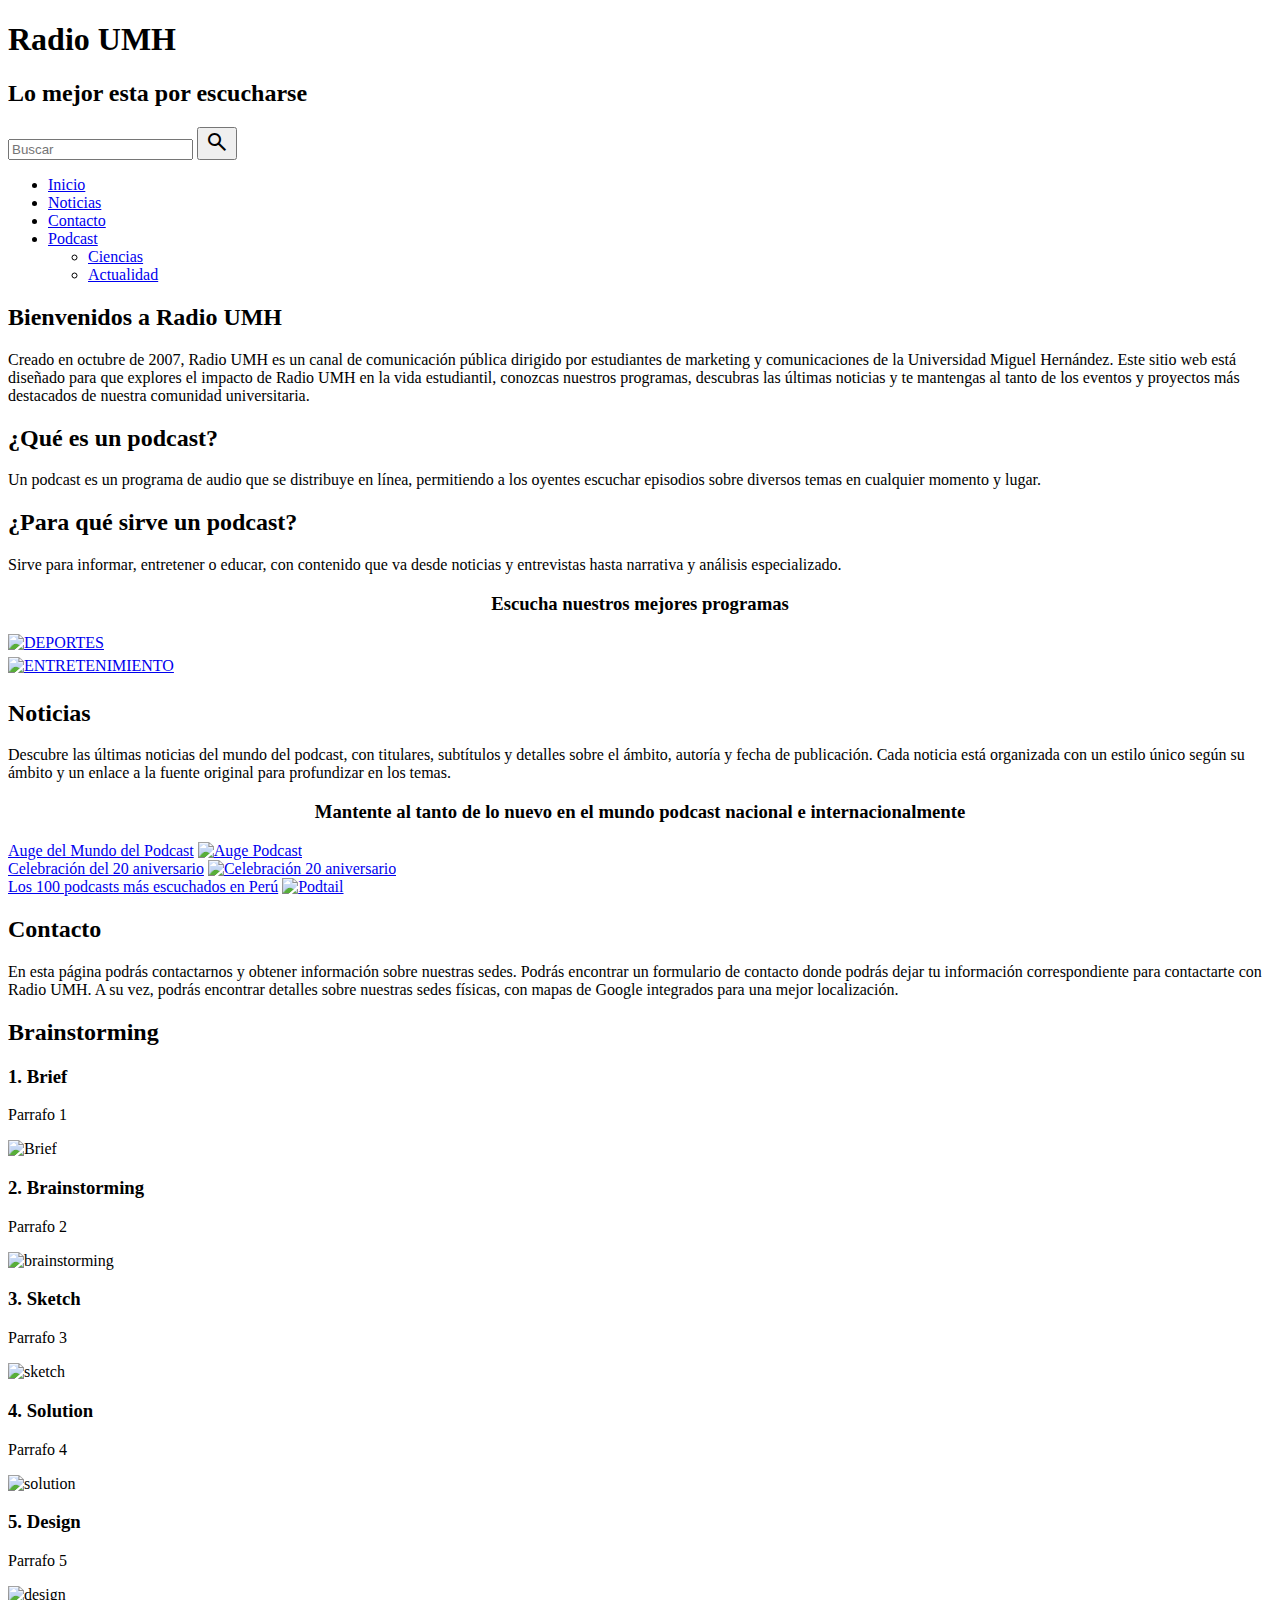
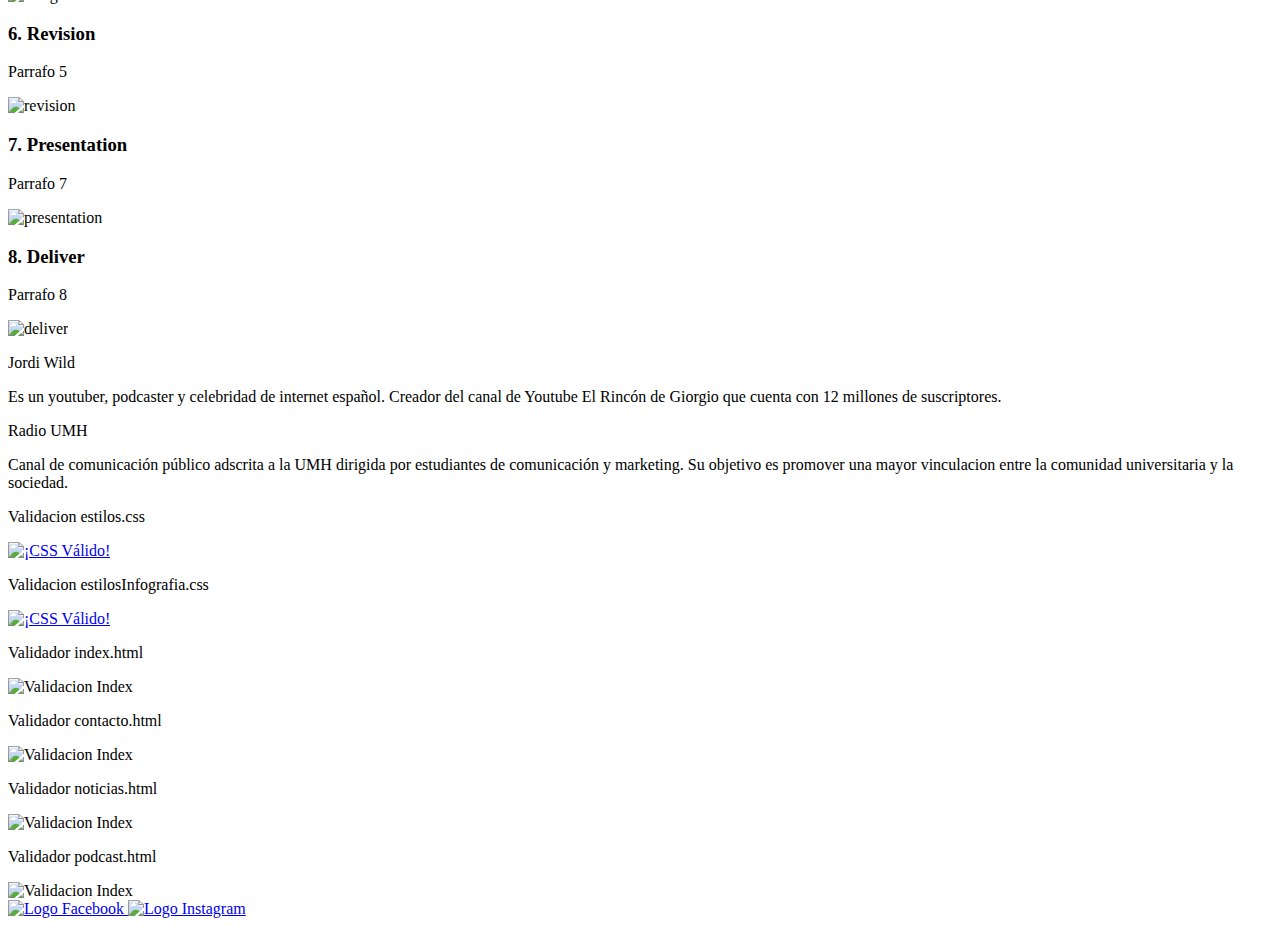
==== Proyecto/index.html @ 6e7873ec "Add files via upload" ====
<!DOCTYPE html>
<html lang="es">
<head>
    <meta charset="UTF-8">
    <meta name="viewport" content="width=device-width, initial-scale=1.0">    
    <link rel="stylesheet" href="/CSS/estilos.css">
    <link rel="stylesheet" href="/CSS/estilosInfografia.css">
    <link rel="stylesheet" href="/CSS/estilosResponsive.css">
    <link rel="stylesheet" href="https://fonts.googleapis.com/css2?family=Material+Symbols+Outlined:opsz,wght,FILL,GRAD@24,400,0,0&icon_names=search">
    <title>Radio UMH</title>
</head>
<body>
    <div class="container">
        <div class="header">
            <div class="header-column-left">
                <h1>Radio UMH</h1>
                <h2>Lo mejor esta por escucharse</h2> 
            </div>
            <div class="header-column">
                <input type="text" class="search-input" name="buscador" id="buscador" placeholder="Buscar">
                <button class="search-button" onclick="buscador()">
                    <span class="material-symbols-outlined">search</span>
                </button>
            </div>
        </div>
         
        <div class="body">
            <!-- Menu -->
            <div class="column navegador">
                <nav>
                    <ul class="menu">
                        <li class="actual"><a href="/index.html">Inicio</a></li>                    
                        <li><a href="/plantillas/noticias.html">Noticias</a></li>
                        <li><a href="/plantillas/contacto.html">Contacto</a></li>
                        <li>
                            <a href="/plantillas/podcast.html">Podcast</a>
                            <ul class="submenu">
                                <li><a href="/plantillas/podcast.html#ciencia">Ciencias</a></li>
                                <li><a href="/plantillas/podcast.html#actualidad">Actualidad</a></li>
                            </ul>
                        </li>
                    </ul>
                </nav>
            </div>
            <div class="column contenido">
                <section>
                    <h2>Bienvenidos a Radio UMH</h2>
                    <p>
                        Creado en octubre de 2007, Radio UMH es un canal de comunicación pública dirigido por estudiantes de marketing y comunicaciones de la Universidad Miguel Hernández.
                        Este sitio web está diseñado para que explores el impacto de Radio UMH en la vida estudiantil, conozcas nuestros programas, descubras las últimas noticias y te mantengas al tanto de los eventos y proyectos más destacados de nuestra comunidad universitaria.
                    </p>
                </section>
                <section>
                    <h2>¿Qué es un podcast?</h2>
                    <p>Un podcast es un programa de audio que se distribuye en línea, permitiendo a los oyentes escuchar episodios sobre diversos temas en cualquier momento y lugar.</p>
                    <h2>¿Para qué sirve un podcast?</h2>
                    <p>Sirve para informar, entretener o educar, con contenido que va desde noticias y entrevistas hasta narrativa y análisis especializado.</p>
                    <h3 style="text-align: center;">Escucha nuestros mejores programas</h3>
                    <div class="apartado-programas">
                        <div class="programa">
                            <a href="/plantillas/podcast.html"><img loading="lazy" class="imgPrograma" style="margin-bottom: 5px" title="DEPORTES" src="https://radio.umh.es/files/2021/09/CIENCIA.jpg" alt="DEPORTES"></a>                                                
                        </div>                    
                        <div class="programa">
                            <a href="/plantillas/podcast.html#actualidad"><img loading="lazy" class="imgPrograma" style="margin-bottom: 5px" title="ENTRETENIMIENTO" src="https://radio.umh.es/files/2021/09/ACTUALIDAD.jpg" alt="ENTRETENIMIENTO"></a>                                            
                        </div>                        
                    </div>
                </section>
                <section>
                    <h2>Noticias</h2>
                    <p> Descubre las últimas noticias del mundo del podcast, con titulares, subtítulos y detalles sobre el ámbito, autoría y fecha de publicación. Cada noticia está organizada con un estilo único según su ámbito y un enlace a la fuente original para profundizar en los temas.</p>
                    <h3 style="text-align: center;">Mantente al tanto de lo nuevo en el mundo podcast nacional e internacionalmente</h3>
                    <div class="apartado-noticias">
                        <div class="notice">
                            <a href="/plantillas/noticias.html#auge">Auge del Mundo del Podcast</a>
                            <a href="/plantillas/noticias.html#auge"> <img src="/Imagenes/Noticias/augePodcast.avif" alt="Auge Podcast"></a>
                        </div>
                        <div class="notice">
                            <a href="/plantillas/noticias.html#20aniversario">Celebración del 20 aniversario</a>
                            <a href="/plantillas/noticias.html#20aniversario"> <img src="/Imagenes/Noticias/podcast.webp" class="imgNoticiasAniversario" alt="Celebración 20 aniversario"></a>
                        </div>
                        <div class="notice">
                            <a href="/plantillas/noticias.html#100podcastMasEscuchados">Los 100 podcasts más escuchados en Perú</a>
                            <a href="/plantillas/noticias.html#100podcastMasEscuchados"> <img src="/Imagenes/Noticias/podtail.png" alt="Podtail"></a>
                        </div>                            
                    </div>                    
                </section>
                <section>
                    <h2>Contacto</h2>
                    <p>En esta página podrás contactarnos y obtener información sobre nuestras sedes.
                       Podrás encontrar un formulario de contacto donde podrás dejar tu información correspondiente para contactarte con Radio UMH.
                       A su vez, podrás encontrar detalles sobre nuestras sedes físicas, con mapas de Google integrados para una mejor localización. 
                    </p>
                </section>
            </div>
            <div class="column infografia">
                <h2 class="infoh2">Brainstorming</h2>
                <div class="contenedor">                    
                    <div class="elementos">
                        <div class="caja">
                            <div class="info">
                                <h3>1. Brief</h3>
                                <p>Parrafo 1</p> 
                            </div>
                            <div class="imagen">
                                <img src="/Imagenes/infografia/brief.png" alt="Brief">
                            </div>
                        </div>
        
                        <div class="caja">
                            <div class="info">
                                <h3>2. Brainstorming</h3>
                                <p>Parrafo 2</p>
                            </div>
                            <div class="imagen">
                                <img src="/Imagenes/infografia/brainstorming.png" alt="brainstorming">
                            </div>
                        </div>
        
                        <div class="caja">
                            <div class="info">
                                <h3>3. Sketch</h3>
                                <p>Parrafo 3</p>
                            </div>
                            <div class="imagen">
                                <img src="/Imagenes/infografia/sketch.png" alt="sketch">
                            </div>
                        </div>
                        
                        <div class="caja">
                            <div class="info">
                                <h3>4. Solution</h3>
                                <p>Parrafo 4</p>
                            </div>
                            <div class="imagen">
                                <img src="/Imagenes/infografia/solution.png" alt="solution">
                            </div>
                        </div>
        
                        <div class="caja">
                            <div class="info">
                                <h3>5. Design</h3>
                                <p>Parrafo 5</p>
                            </div>
                            <div class="imagen">
                                <img src="/Imagenes/infografia/design.png" alt="design">
                            </div>
                        </div>
                        
                        <div class="caja">
                            <div class="info">
                                <h3>6. Revision</h3>
                                <p>Parrafo 5</p>
                            </div>
                            <div class="imagen">
                                <img src="/Imagenes/infografia/revision.png" alt="revision">
                            </div>
                        </div>
        
                        <div class="caja">
                            <div class="info">
                                <h3>7. Presentation</h3>
                                <p>Parrafo 7</p>
                            </div>
                            <div class="imagen">
                                <img src="/Imagenes/infografia/presentation.png" alt="presentation">
                            </div>
                        </div>
                        
                        <div class="caja">
                            <div class="info">
                                <h3>8. Deliver</h3>
                                <p>Parrafo 8</p>
                            </div>
                            <div class="imagen">
                                <img src="/Imagenes/infografia/deliver.png" alt="deliver">
                            </div>
                        </div> 
                    </div>
                </div>
            </div>
        </div>
            
        <div class="footer">
            <div class="footer-column">
                <p class="nombre">Jordi Wild</p>
                <p>
                    Es un youtuber, podcaster y celebridad de internet español.
                    Creador del canal de Youtube El Rincón de Giorgio que cuenta con 12 millones de suscriptores.
                </p>
                <p class="nombre">Radio UMH</p>
                <p>
                    Canal de comunicación público adscrita a la UMH dirigida por estudiantes de comunicación y marketing.
                    Su objetivo es promover una mayor vinculacion entre la comunidad universitaria y la sociedad.
                </p>
            </div>
            <div class="footer-column validaciones">
                <div class="validadores">
                    <div class="validadores-css">
                        <div class="validador">
                            <p>Validacion estilos.css</p>
                            <p>
                                <a href="http://jigsaw.w3.org/css-validator/check/referer">
                                    <img style="border:0;width:88px;height:31px"
                                        src="http://jigsaw.w3.org/css-validator/images/vcss"
                                        alt="¡CSS Válido!">
                                </a>
                            </p>
                        </div>
                        <div class="validador">
                            <p>Validacion estilosInfografia.css</p>
                            <p>
                                <a href="http://jigsaw.w3.org/css-validator/check/referer">
                                    <img style="border:0;width:88px;height:31px"
                                        src="http://jigsaw.w3.org/css-validator/images/vcss"
                                        alt="¡CSS Válido!">
                                </a>
                            </p>
                        </div>                        
                    </div>
                    <div class="validadores-html">
                        <div class="validador">
                            <p>Validador index.html</p>
                            <img src="/Imagenes/Validaciones/validacionIndexHtml.png" alt="Validacion Index">
                        </div>
                        <div class="validador">
                            <p>Validador contacto.html</p>
                            <img src="/Imagenes/Validaciones/validacionIContactoHtml.png" alt="Validacion Index">
                        </div>
                        <div class="validador">
                            <p>Validador noticias.html</p>
                            <img src="/Imagenes/Validaciones/validacionNoticiasHtml.png" alt="Validacion Index">
                        </div>
                        <div class="validador">
                            <p>Validador podcast.html</p>
                            <img src="/Imagenes/Validaciones/validacionPodcastHtml.png" alt="Validacion Index">
                        </div>
                    </div>
                </div>
            </div>
            <div class="footer-column footer-column-center">
                <div class="imagenes">                    
                    <a href="https://www.facebook.com/MundoChampionsUMH" target="_blank">
                        <img src="/Imagenes/logoFacebook.png" alt="Logo Facebook">
                    </a>
                    <a href="https://www.instagram.com/radio_umh/" target="_blank">
                        <img src="/Imagenes/logoInstagram.png" alt="Logo Instagram">
                    </a>
                </div>
            </div>
        </div>
    </div>

    <script src="/JS/funcionalidades.js"></script>
</body>
</html>
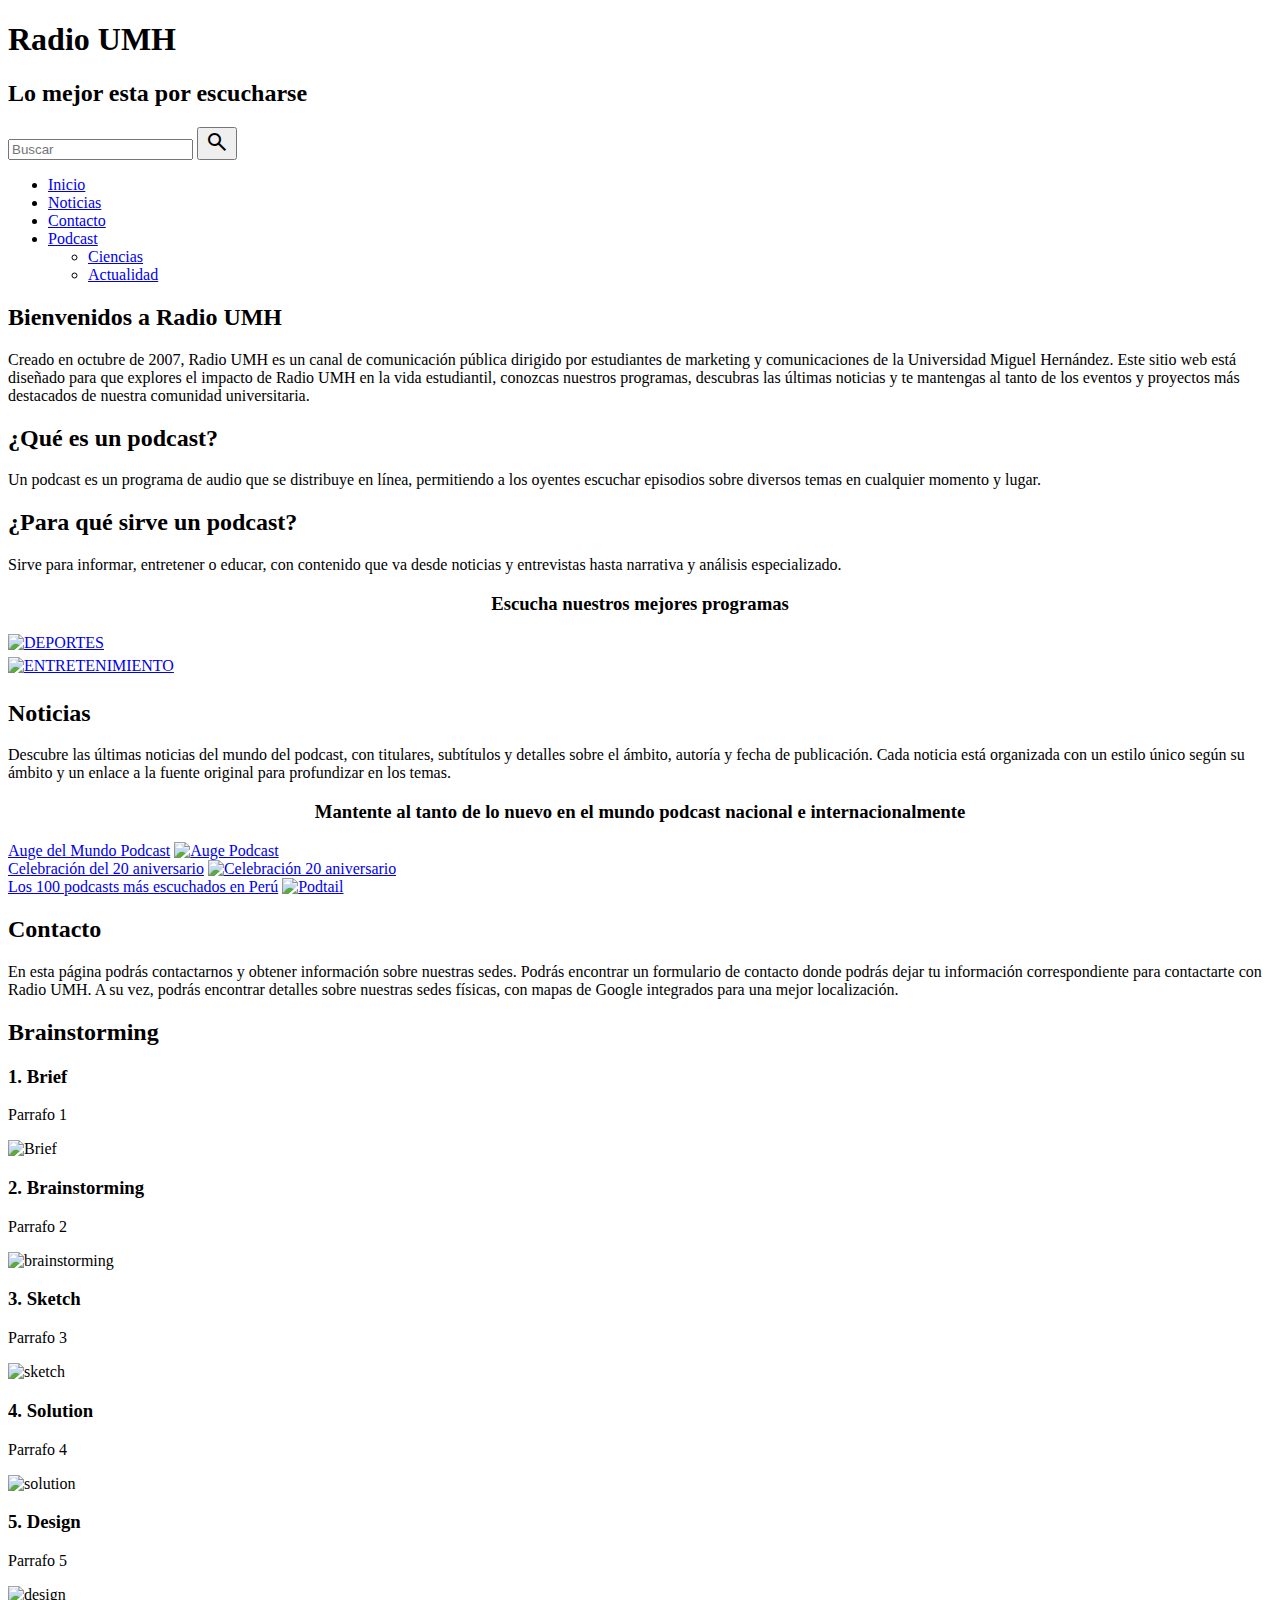
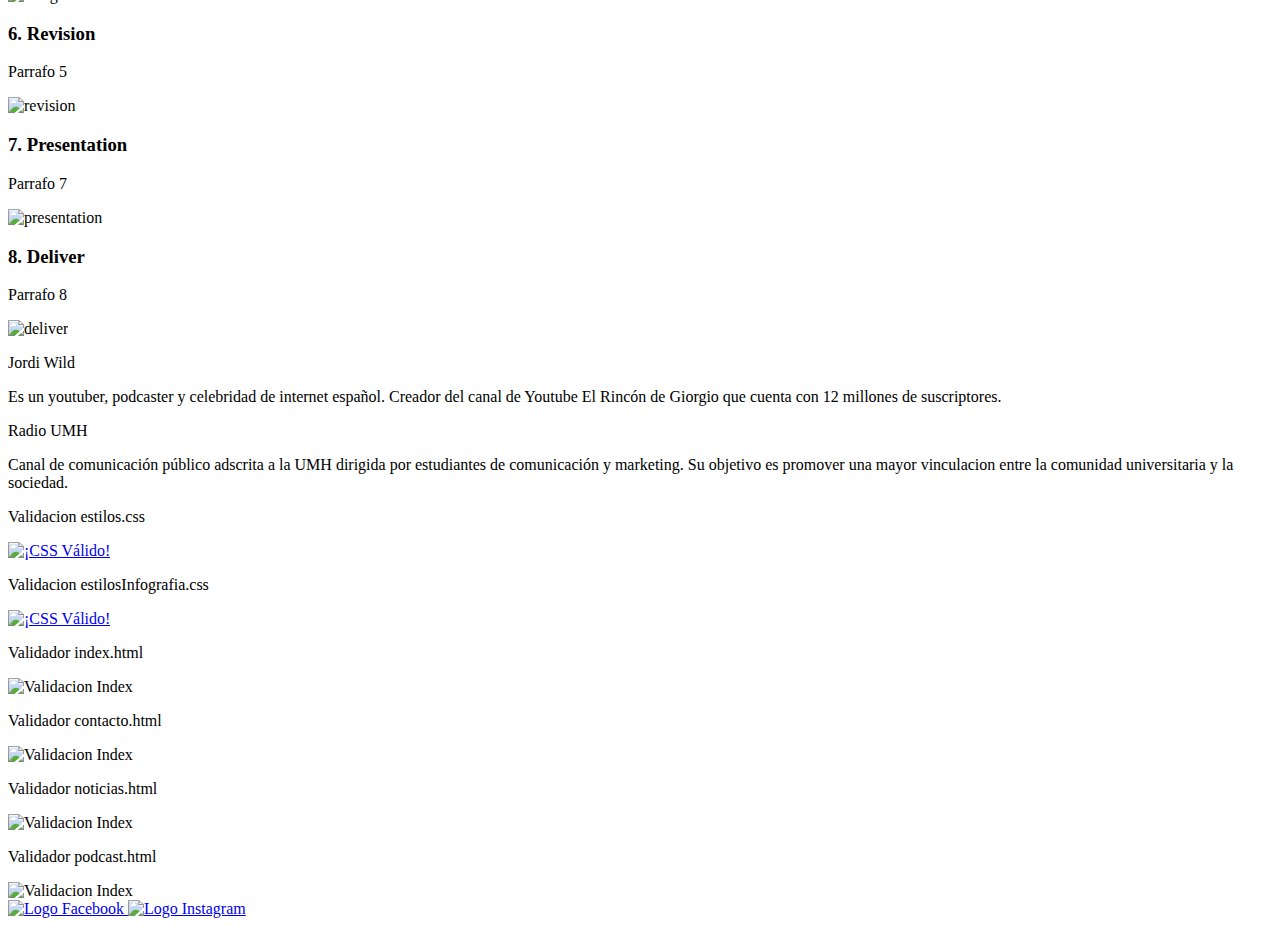
==== commit 68ff50b2: "Solucion bug Contacto" ====
--- a/Proyecto/index.html
+++ b/Proyecto/index.html
@@ -71,12 +71,25 @@
                     <h3 style="text-align: center;">Mantente al tanto de lo nuevo en el mundo podcast nacional e internacionalmente</h3>
                     <div class="apartado-noticias">
                         <div class="notice">
-                            <a href="/plantillas/noticias.html#auge">Auge del Mundo del Podcast</a>
-                            <a href="/plantillas/noticias.html#auge"> <img src="/Imagenes/Noticias/augePodcast.avif" alt="Auge Podcast"></a>
+                            <a href="/plantillas/noticias.html#auge">Auge del Mundo Podcast</a>
+                            <a href="/plantillas/noticias.html#auge"> 
+                                <picture>
+                                    <source media="(width <= 480px)" srcset="/Imagenes/Noticias/augePodcastv2.png">
+                                    <source media="(width > 480px)"  srcset="/Imagenes/Noticias/augePodcast.avif">
+                                    <img src="/Imagenes/Noticias/augePodcast.avif" alt="Auge Podcast">
+                                </picture>
+                                
+                            </a>
                         </div>
                         <div class="notice">
                             <a href="/plantillas/noticias.html#20aniversario">Celebración del 20 aniversario</a>
-                            <a href="/plantillas/noticias.html#20aniversario"> <img src="/Imagenes/Noticias/podcast.webp" class="imgNoticiasAniversario" alt="Celebración 20 aniversario"></a>
+                            <a href="/plantillas/noticias.html#20aniversario"> 
+                                <picture>
+                                    <source media="(width <= 480px)" srcset="/Imagenes/Noticias/aniversario20.jpeg">
+                                    <source media="(width > 480px)"  srcset="/Imagenes/Noticias/podcast.webp">
+                                    <img src="/Imagenes/Noticias/podcast.webp" class="imgNoticiasAniversario" alt="Celebración 20 aniversario">
+                                </picture>                                
+                            </a>
                         </div>
                         <div class="notice">
                             <a href="/plantillas/noticias.html#100podcastMasEscuchados">Los 100 podcasts más escuchados en Perú</a>
